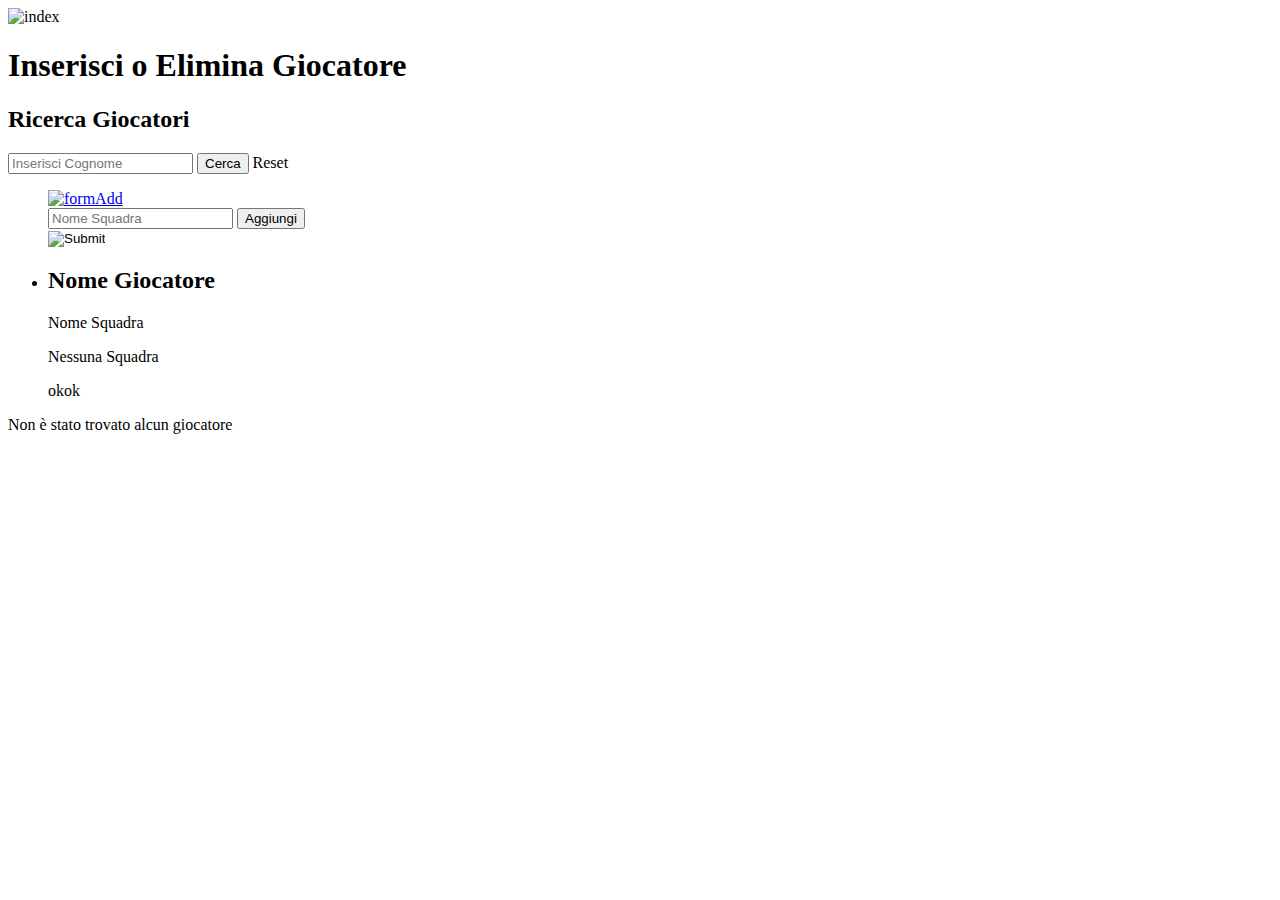
==== src/main/resources/templates/gestioneGiocatore.html @ 0e409160 "Aggiunto Backend e Frontend per la gestione dei giocatori" ====
<!DOCTYPE html>
<html lang="en">
<head>
    <meta charset="UTF-8">
    <title>Gestione Giocatore</title>
    <link href="/static/css/gestioneSquadra.css" rel="stylesheet">
    <link rel="stylesheet" th:href="@{/css/gestioneSquadra.css}">
</head>
<body>
<header>
    <a class="indietro" th:href="@{/index}">
        <img alt="index" th:src="@{/images/back-arrow.png}">
    </a>
    <h1>Inserisci o Elimina Giocatore</h1>
</header>
<main>
    <div class="ricerca">
        <h2>Ricerca Giocatori</h2>
        <form th:action="@{/presidente/gestioneGiocatore}" th:method="GET">
            <input name="cognome" placeholder="Inserisci Cognome" required th:value="${cognome}" type="text">
            <input type="submit" value="Cerca">
            <a class="reset" th:href="@{/presidente/gestioneGiocatore}">Reset</a>
        </form>
    </div>
    <div class="squadre-list-container">
        <ul class="squadre-list" th:each="giocatore : ${giocatori}">
            <!-- Immagine che funge da link per mostrare il modulo -->
            <a href="#form-add">
                <img alt="formAdd" class="icona" src="/images/add.png">
            </a>

            <!-- Modulo nascosto per impostazione predefinita -->
            <div id="form-add">
                <form class="form-add" th:action="@{/presidente/inserisciSquadra/{id}(id=${giocatore.id})}"
                      th:method="POST">
                    <input id="nomeSquadra" name="nomeSquadra" placeholder="Nome Squadra" required
                           type="text">
                    <input type="submit" value="Aggiungi">
                </form>
            </div>

            <form th:action="@{/presidente/eliminaSquadraGiocatore/{id}(id=${giocatore.id})}" th:method="POST">
                <input class="icona" src="/images/remove.png" type="image">
            </form>
            <li class="container-principale">
                <h2 th:text="${giocatore.cognome}">Nome Giocatore</h2>
                <p th:if="${giocatore.squadra != null}" th:text="'Squadra: ' + ${giocatore.squadra.nome}">Nome
                    Squadra</p>
                <p th:text="'Squadra: //'" th:unless="${giocatore.squadra != null}">Nessuna Squadra</p>
            </li>
            <p class="avviso-good" th:if="${eliminazioneSquadra != null}" th:text="${eliminazioneSquadra}">okok</p>
            <p class="avviso-bad" th:if="${nessunaSquadra != null}" th:text="${nessunaSquadra}"></p>
            <p class="avviso-bad" th:if="${nessunaSquadraNome != null}" th:text="${nessunaSquadraNome}"></p>
            <p class="avviso-bad" th:if="${isSquadra != null}" th:text="${isSquadra}"></p>
            <p class="avviso-good" th:if="${aggiuntaSquadra != null}" th:text="${aggiuntaSquadra}"></p>
        </ul>
        <p th:if="${nessunGiocatore}" th:text="${nessunGiocatore}">Non è stato trovato alcun giocatore</p>
    </div>
</main>
</body>
</html>
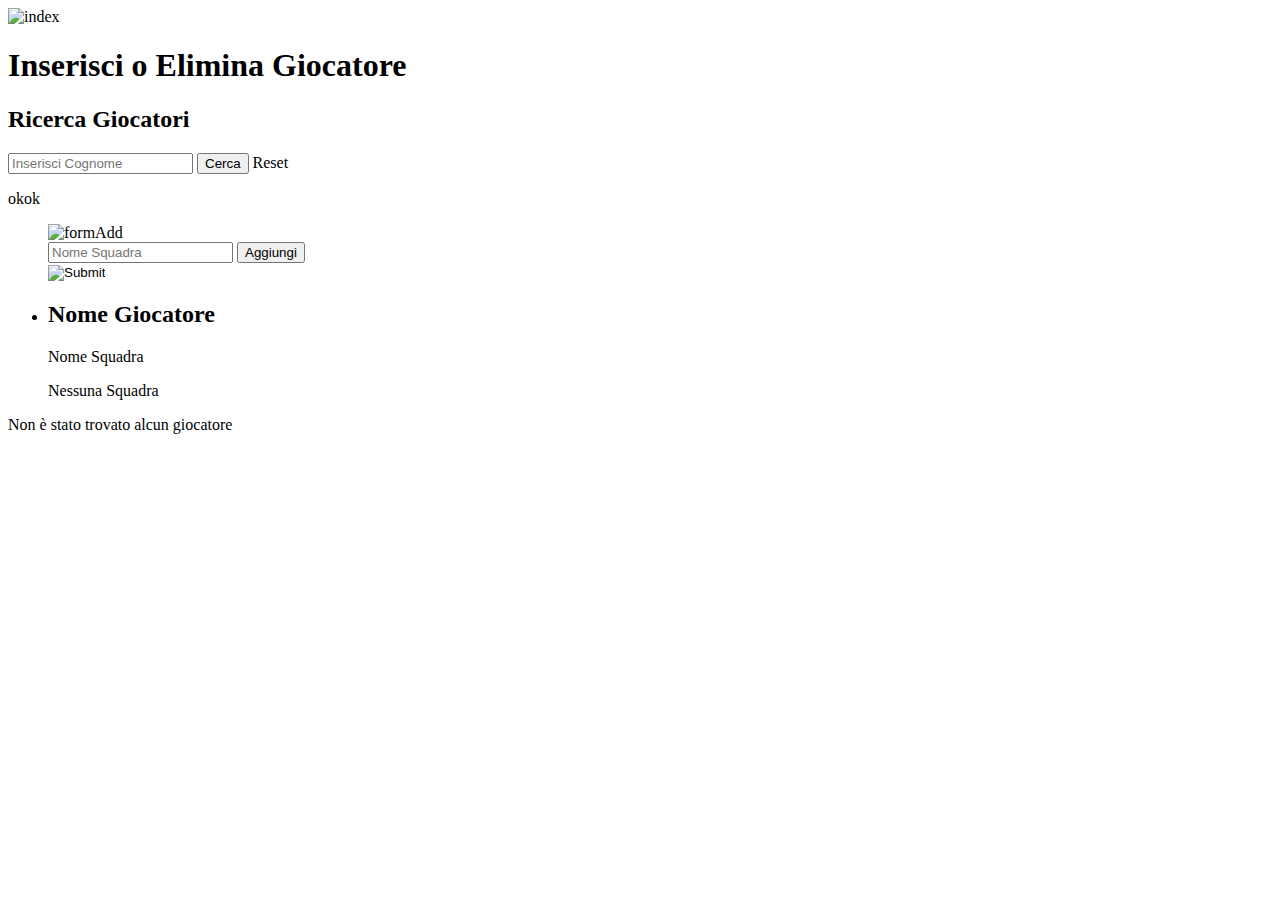
==== commit e9044672: "Update Ricerca Giocatore e Added Messaggi PostMapping" ====
--- a/src/main/resources/templates/gestioneGiocatore.html
+++ b/src/main/resources/templates/gestioneGiocatore.html
@@ -18,28 +18,37 @@
         <h2>Ricerca Giocatori</h2>
         <form th:action="@{/presidente/gestioneGiocatore}" th:method="GET">
             <input name="cognome" placeholder="Inserisci Cognome" required th:value="${cognome}" type="text">
+            <input name="username" th:value="${presidente.credenziali.getUsername()}" type="hidden">
             <input type="submit" value="Cerca">
-            <a class="reset" th:href="@{/presidente/gestioneGiocatore}">Reset</a>
+            <a class="reset"
+               th:href="@{/presidente/gestioneGiocatore(username=${presidente.credenziali.getUsername()})}">Reset</a>
         </form>
     </div>
     <div class="squadre-list-container">
-        <ul class="squadre-list" th:each="giocatore : ${giocatori}">
-            <!-- Immagine che funge da link per mostrare il modulo -->
-            <a href="#form-add">
+        <p class="avviso-good" th:if="${eliminazioneSquadra != null}" th:text="${eliminazioneSquadra}">okok</p>
+        <p class="avviso-bad" th:if="${nessunaSquadra != null}" th:text="${nessunaSquadra}"></p>
+        <p class="avviso-bad" th:if="${nessunaSquadraNome != null}" th:text="${nessunaSquadraNome}"></p>
+        <p class="avviso-bad" th:if="${isSquadra != null}" th:text="${isSquadra}"></p>
+        <p class="avviso-bad" th:if="${presidenteDiverso != null}" th:text="${presidenteDiverso}"></p>
+        <p class="avviso-good" th:if="${aggiuntaSquadra != null}" th:text="${aggiuntaSquadra}"></p>
+        <p class="avviso-bad" th:if="${noPres != null}" th:text="${noPres}"></p>
+        <ul class="squadre-list" th:each="giocatore, iter : ${giocatori}">
+            <a th:href="'#form-add-' + ${iter.index}">
                 <img alt="formAdd" class="icona" src="/images/add.png">
             </a>
-
-            <!-- Modulo nascosto per impostazione predefinita -->
-            <div id="form-add">
-                <form class="form-add" th:action="@{/presidente/inserisciSquadra/{id}(id=${giocatore.id})}"
+            <div th:id="'form-add-' + ${iter.index}">
+                <form class="form-add"
+                      th:action="@{/presidente/inserisciSquadra/{id}(id=${giocatore.id}, idPresidente=${presidente.id})}"
                       th:method="POST">
                     <input id="nomeSquadra" name="nomeSquadra" placeholder="Nome Squadra" required
                            type="text">
+                    <input name="idPresidente" th:value="${presidente.id}" type="hidden">
                     <input type="submit" value="Aggiungi">
                 </form>
             </div>
 
-            <form th:action="@{/presidente/eliminaSquadraGiocatore/{id}(id=${giocatore.id})}" th:method="POST">
+            <form th:action="@{/presidente/eliminaSquadraGiocatore/{idGiocatore}/{idPresidente}(idGiocatore=${giocatore.id}, idPresidente=${presidente.id})}"
+                  th:method="POST">
                 <input class="icona" src="/images/remove.png" type="image">
             </form>
             <li class="container-principale">
@@ -48,11 +57,6 @@
                     Squadra</p>
                 <p th:text="'Squadra: //'" th:unless="${giocatore.squadra != null}">Nessuna Squadra</p>
             </li>
-            <p class="avviso-good" th:if="${eliminazioneSquadra != null}" th:text="${eliminazioneSquadra}">okok</p>
-            <p class="avviso-bad" th:if="${nessunaSquadra != null}" th:text="${nessunaSquadra}"></p>
-            <p class="avviso-bad" th:if="${nessunaSquadraNome != null}" th:text="${nessunaSquadraNome}"></p>
-            <p class="avviso-bad" th:if="${isSquadra != null}" th:text="${isSquadra}"></p>
-            <p class="avviso-good" th:if="${aggiuntaSquadra != null}" th:text="${aggiuntaSquadra}"></p>
         </ul>
         <p th:if="${nessunGiocatore}" th:text="${nessunGiocatore}">Non è stato trovato alcun giocatore</p>
     </div>
